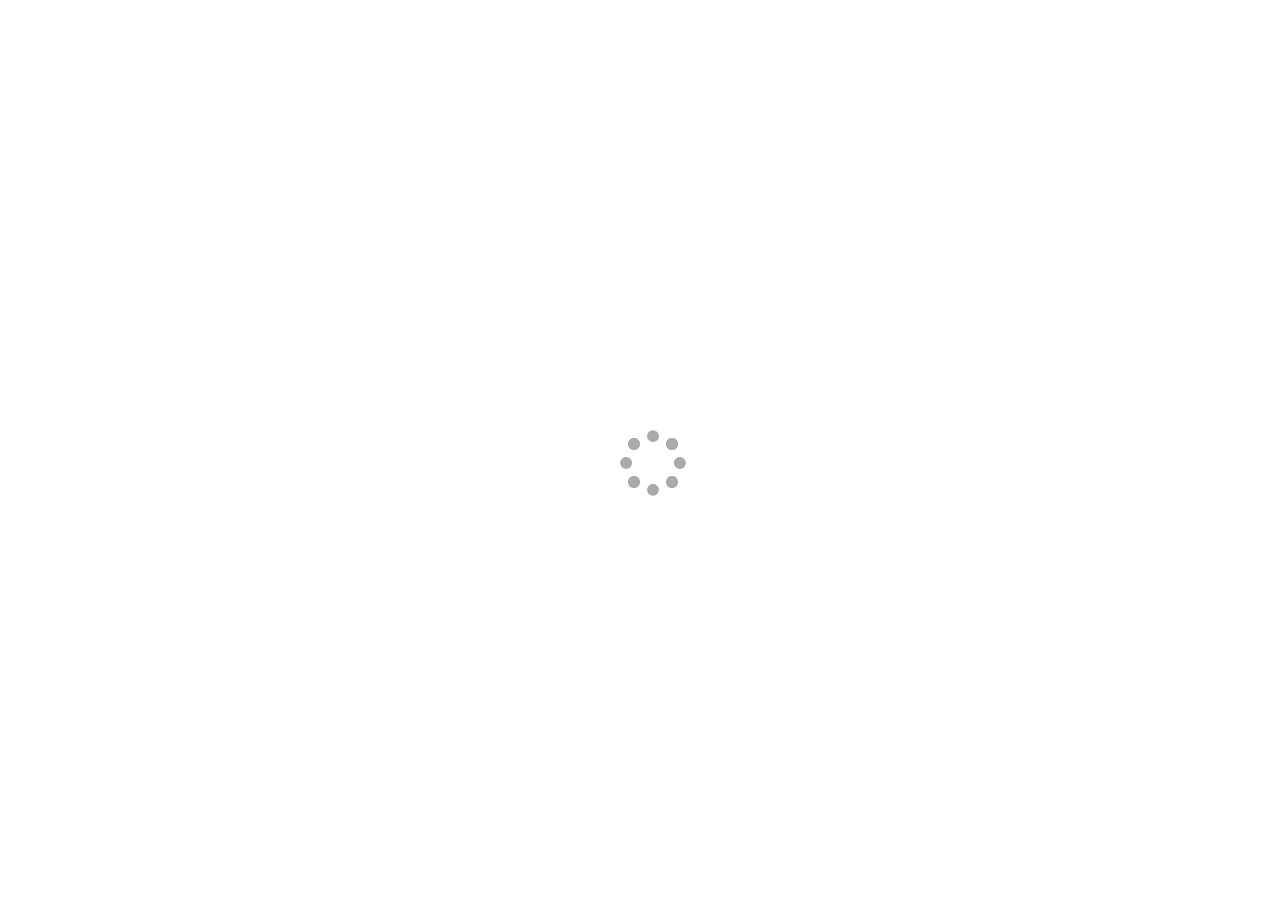
==== index.html @ fc45a926 "Ajaxmagic" ====
<!DOCTYPE html>
<html>
    <head>
        <meta charset="utf-8" />
        <meta name="viewport" content="user-scalable=no, initial-scale=1, maximum-scale=1, minimum-scale=1, target-densitydpi=device-dpi" /><!--  width=device-width, height=device-height,  --><!-- WARNING: for iOS 7, remove the width=device-width and height=device-height attributes. See https://issues.apache.org/jira/browse/CB-4323 -->
        <meta name="format-detection" content="telephone=no" />
        <meta http-equiv="Content-Security-Policy" content="default-src *; style-src 'self' 'unsafe-inline'; script-src 'self' 'unsafe-inline' 'unsafe-eval'">
        <meta name="msapplication-tap-highlight" content="no" />
        
        <link rel="stylesheet" type="text/css" href="css/_loader.css" />
        <link rel="stylesheet" type="text/css" href="css/jquery.mobile-1.4.3.css" />
        <link rel="stylesheet" type="text/css" href="css/jquery.mobile-theme.css" />
        <link rel="stylesheet" type="text/css" href="css/index.css" />
        <title>Wsvnb</title>
        
    <!--<script type="text/javascript" src="js/~htmlConsole.js"></script>-->
        
        <script type="text/javascript" src="cordova.js"></script>
        <script type="text/javascript" src="js/jquery.2.14.min.js"></script>
        <script type="text/javascript" src="js/jquery.mobile-1.4.5.js"></script>
        <script type="text/javascript" src="js/fs.js"></script>
        <script type="text/javascript" src="js/lean.js"></script>
        <script type="text/javascript" src="js/app.js"></script>
    </head>
    <body>
        <div class="app initializing">

            <div class="spinner">
                <div class="spinner-container container1">
                    <div class="circle1"></div>
                    <div class="circle2"></div>
                    <div class="circle3"></div>
                    <div class="circle4"></div>
                </div>
                <div class="spinner-container container2">
                    <div class="circle1"></div>
                    <div class="circle2"></div>
                    <div class="circle3"></div>
                    <div class="circle4"></div>
                </div>
                <div class="spinner-container container3">
                    <div class="circle1"></div>
                    <div class="circle2"></div>
                    <div class="circle3"></div>
                    <div class="circle4"></div>
                </div>
            </div>

        </div>
        
        <script type="text/javascript">
            app.initialize();
        </script>
    </body>
</html>
---- css/_loader.css ----
/*loader*/
.spinner
{
    position: fixed;
    top: 50%;
    left: 50%;
    margin-top: -12.5px;
    margin-left: -12.5px;
    width: 50px;
    height: 50px;
    z-index: 99999;
}
.container1 > div,
.container2 > div, 
.container3 > div 
{
    width: 12px;
    height: 12px;
    background-color: #aaa;

    border-radius: 100%;
    position: absolute;
    -webkit-animation: bouncedelay 1.2s infinite ease-in-out;
    animation: bouncedelay 1.2s infinite ease-in-out;
    /* Prevent first frame from flickering when animation starts */
    -webkit-animation-fill-mode: both;
    animation-fill-mode: both;
}
.spinner .spinner-container 
{
    position: absolute;
    width: 100%;
    height: 100%;
}
.container2 
{
    -webkit-transform: rotateZ(45deg);
    transform: rotateZ(45deg);
}
.container3
{
    -webkit-transform: rotateZ(90deg);
    transform: rotateZ(90deg);
}
.circle1 { top: 0; left: 0; }
.circle2 { top: 0; right: 0; }
.circle3 { right: 0; bottom: 0; }
.circle4 { left: 0; bottom: 0; }
.container2 .circle1 
{
    -webkit-animation-delay: -1.1s;
    animation-delay: -1.1s;
}
.container3 .circle1 
{
    -webkit-animation-delay: -1.0s;
    animation-delay: -1.0s;
}
.container1 .circle2 
{
    -webkit-animation-delay: -0.9s;
    animation-delay: -0.9s;
}
.container2 .circle2 
{
    -webkit-animation-delay: -0.8s;
    animation-delay: -0.8s;
}
.container3 .circle2 
{
    -webkit-animation-delay: -0.7s;
    animation-delay: -0.7s;
}
.container1 .circle3 
{
    -webkit-animation-delay: -0.6s;
    animation-delay: -0.6s;
}
.container2 .circle3 
{
    -webkit-animation-delay: -0.5s;
    animation-delay: -0.5s;
}
.container3 .circle3 
{
    -webkit-animation-delay: -0.4s;
    animation-delay: -0.4s;
}
.container1 .circle4 
{
    -webkit-animation-delay: -0.3s;
    animation-delay: -0.3s;
}
.container2 .circle4 
{
    -webkit-animation-delay: -0.2s;
    animation-delay: -0.2s;
}
.container3 .circle4 
{
    -webkit-animation-delay: -0.1s;
    animation-delay: -0.1s;
}
@-webkit-keyframes bouncedelay
{
    0%, 80%, 100% { -webkit-transform: scale(0.0) }
    40% { -webkit-transform: scale(1.0) }
}
@keyframes bouncedelay 
{
    0%, 80%, 100% 
    { 
        transform: scale(0.0);
        -webkit-transform: scale(0.0);
    } 
    40% 
    { 
        transform: scale(1.0);
        -webkit-transform: scale(1.0);
    }
}
---- css/index.css ----
/*
 * Licensed to the Apache Software Foundation (ASF) under one
 * or more contributor license agreements.  See the NOTICE file
 * distributed with this work for additional information
 * regarding copyright ownership.  The ASF licenses this file
 * to you under the Apache License, Version 2.0 (the
 * "License"); you may not use this file except in compliance
 * with the License.  You may obtain a copy of the License at
 *
 * http://www.apache.org/licenses/LICENSE-2.0
 *
 * Unless required by applicable law or agreed to in writing,
 * software distributed under the License is distributed on an
 * "AS IS" BASIS, WITHOUT WARRANTIES OR CONDITIONS OF ANY
 * KIND, either express or implied.  See the License for the
 * specific language governing permissions and limitations
 * under the License.
 */
* {
    -webkit-tap-highlight-color: rgba(0,0,0,0); /* make transparent link selection, adjust last value opacity 0 to 1.0 */
}

body {
    -webkit-touch-callout: none;                /* prevent callout to copy image, etc when tap to hold */
    -webkit-text-size-adjust: none;             /* prevent webkit from resizing text to fit */
    -webkit-user-select: none;                  /* prevent copy paste, to allow, change 'none' to 'text' */
}

/* Portrait layout (default) */
.app {
    position:absolute;             /* position in the center of the screen */
}

h1 {
    font-size:24px;
    font-weight:normal;
    margin:0px;
    overflow:visible;
    padding:0px;
    text-align:left;
}

.event {
    border-radius:4px;
    -webkit-border-radius:4px;
    color:#FFFFFF;
    font-size:12px;
    margin:0px 30px;
    padding:2px 0px;
}

.event.listening {
    background-color:#333333;
    display:block;
}

.event.received {
    background-color:#4B946A;
    display:none;
}

@keyframes fade {
    from { opacity: 1.0; }
    50% { opacity: 0.4; }
    to { opacity: 1.0; }
}

@-webkit-keyframes fade {
    from { opacity: 1.0; }
    50% { opacity: 0.4; }
    to { opacity: 1.0; }
}

.blink {
    animation:fade 3000ms infinite;
    -webkit-animation:fade 3000ms infinite;
}

/*App*/
.app.initializing
{
    position:fixed;
    background: url(img/logo.png) center center no-repeat;
    width: 100%;
    height: 100%;
}

.introhome
{
    float: left;
    width: 100%;
    padding: 0 0 12px 0;
}

.clear
{
    clear: both;
}

.introhome .logo
{
    background: url(img/logo_s.jpg) no-repeat;
    width: 100px;
    height: 54px;                
    background-size: contain;
    float: left;
}

.introhome .text
{
    line-height: 16px;
    font-size: 12px;
    text-align: right;
    float: right;
}
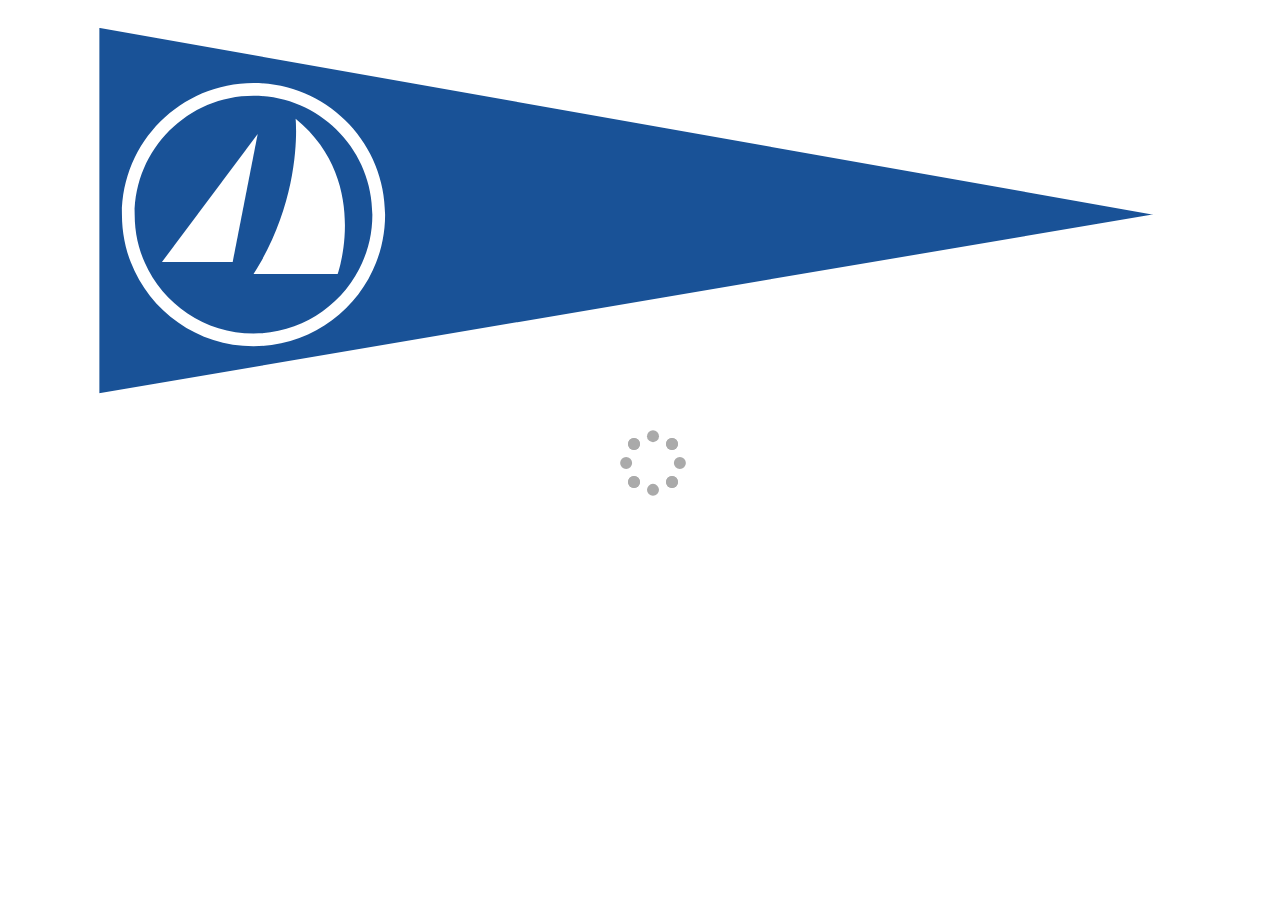
==== commit 116981b1: "image" ====
--- a/index.html
+++ b/index.html
@@ -2,51 +2,50 @@
 <html>
     <head>
         <meta charset="utf-8" />
-        <meta name="viewport" content="user-scalable=no, initial-scale=1, maximum-scale=1, minimum-scale=1, target-densitydpi=device-dpi" /><!--  width=device-width, height=device-height,  --><!-- WARNING: for iOS 7, remove the width=device-width and height=device-height attributes. See https://issues.apache.org/jira/browse/CB-4323 -->
+        <meta name="viewport" content="user-scalable=no, initial-scale=1, maximum-scale=1, minimum-scale=1, target-densitydpi=device-dpi" />
         <meta name="format-detection" content="telephone=no" />
-        <meta http-equiv="Content-Security-Policy" content="default-src *; style-src 'self' 'unsafe-inline'; script-src 'self' 'unsafe-inline' 'unsafe-eval'">
-        <meta name="msapplication-tap-highlight" content="no" />
         
         <link rel="stylesheet" type="text/css" href="css/_loader.css" />
-        <link rel="stylesheet" type="text/css" href="css/jquery.mobile-1.4.3.css" />
-        <link rel="stylesheet" type="text/css" href="css/jquery.mobile-theme.css" />
+        <link rel="stylesheet" type="text/css" href="css/jquery.mobile-1.4.5.min.css" />
+        <link rel="stylesheet" type="text/css" href="css/jquery.mobile.icons.min.css" />
+        <link rel="stylesheet" type="text/css" href="css/jquery.mobile.theme.wsvnb.css" />
         <link rel="stylesheet" type="text/css" href="css/index.css" />
         <title>Wsvnb</title>
         
-    <!--<script type="text/javascript" src="js/~htmlConsole.js"></script>-->
+        <!--<script type="text/javascript" src="js/~htmlConsole.js"></script>-->
         
         <script type="text/javascript" src="cordova.js"></script>
         <script type="text/javascript" src="js/jquery.2.14.min.js"></script>
         <script type="text/javascript" src="js/jquery.mobile-1.4.5.js"></script>
         <script type="text/javascript" src="js/fs.js"></script>
-        <script type="text/javascript" src="js/lean.js"></script>
+        <script type="text/javascript" src="js/app.backbone.js"></script>
         <script type="text/javascript" src="js/app.js"></script>
+        
+        <meta http-equiv="Content-Security-Policy" content="default-src *; style-src 'self' 'unsafe-inline'; script-src 'self' 'unsafe-inline' 'unsafe-eval'">
+        <meta name="msapplication-tap-highlight" content="no" />
     </head>
     <body>
-        <div class="app initializing">
-
-            <div class="spinner">
-                <div class="spinner-container container1">
-                    <div class="circle1"></div>
-                    <div class="circle2"></div>
-                    <div class="circle3"></div>
-                    <div class="circle4"></div>
-                </div>
-                <div class="spinner-container container2">
-                    <div class="circle1"></div>
-                    <div class="circle2"></div>
-                    <div class="circle3"></div>
-                    <div class="circle4"></div>
-                </div>
-                <div class="spinner-container container3">
-                    <div class="circle1"></div>
-                    <div class="circle2"></div>
-                    <div class="circle3"></div>
-                    <div class="circle4"></div>
-                </div>
+        <div class="spinner initializing">
+            <div class="spinner-container container1">
+                <div class="circle1"></div>
+                <div class="circle2"></div>
+                <div class="circle3"></div>
+                <div class="circle4"></div>
             </div>
-
+            <div class="spinner-container container2">
+                <div class="circle1"></div>
+                <div class="circle2"></div>
+                <div class="circle3"></div>
+                <div class="circle4"></div>
+            </div>
+            <div class="spinner-container container3">
+                <div class="circle1"></div>
+                <div class="circle2"></div>
+                <div class="circle3"></div>
+                <div class="circle4"></div>
+            </div>
         </div>
+        <div class="app initializing"></div>
         
         <script type="text/javascript">
             app.initialize();
